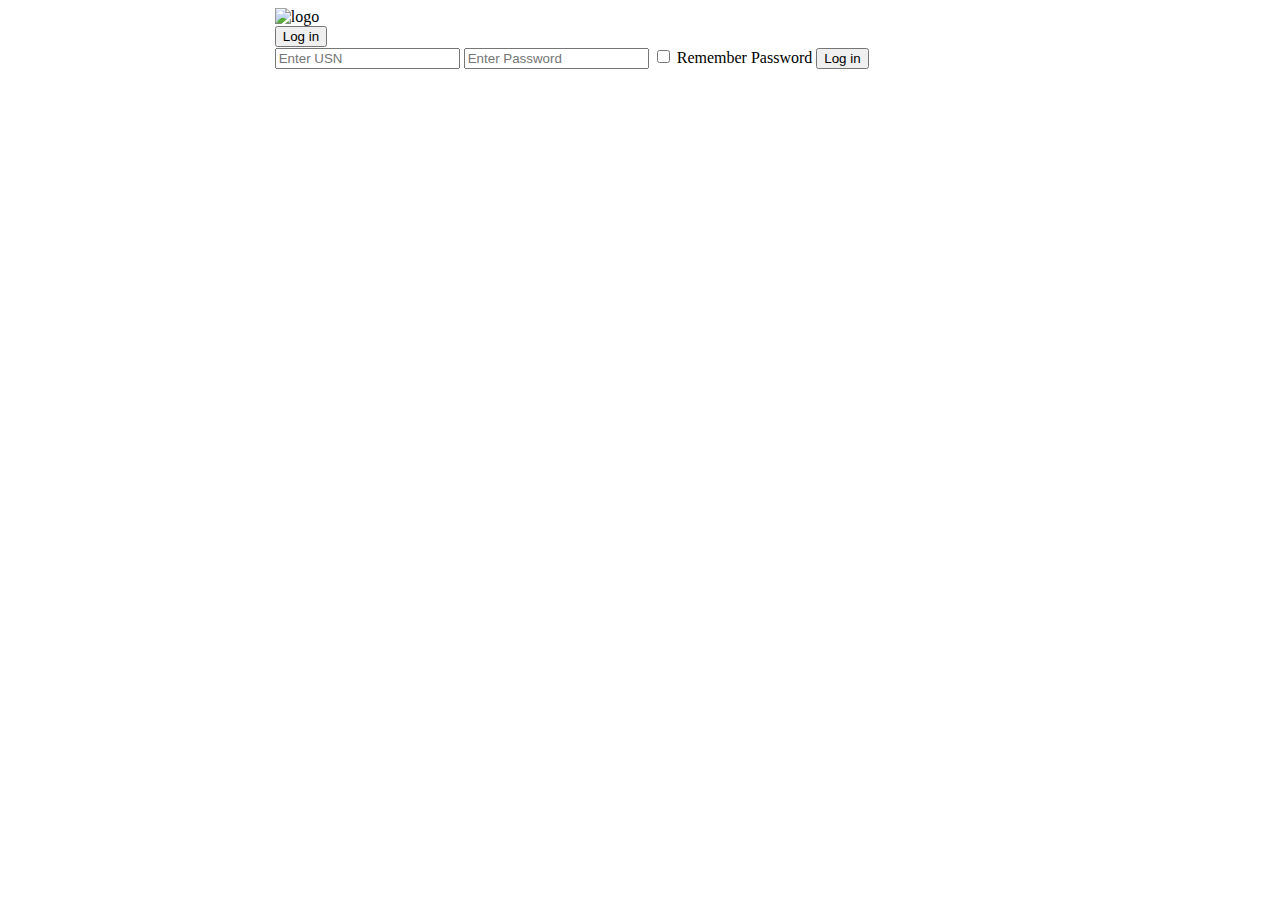
==== loginpage.html @ fd219c6a "Add files via upload" ====
<html>
  <head>
    <title>Login Page</title>
    <link rel="stylesheet" href="style.css">

  </head>

  
<body>
  

    <div class="topnav">
	<h2 style="font-family:Arial; color:white;float:left;margin-left:40px"> Aictc activity points </h2>
		
	</div>
    
      
    </div>
    
    <div class="hero">
        <div class="logo">
            <img src="clglogo2.png" alt="logo" > 
            </div>
       <div class="form-box">
         <div class="button-box">
            <div id="btn"></div>
            <button type="button" class="toggle-btn">Log in</button>
                        
         </div>
         <form class="input-group">
            <input type="text" class="input-field" placeholder="Enter USN" required>
            <input type="text" class="input-field" placeholder="Enter Password" required>
            <input type="checkbox" class="check-box"> <span> Remember Password</span>
            <button type="submit" class="submit-btn">Log in</button>
         </form>
       </div>

    </div>


</body>
</html>
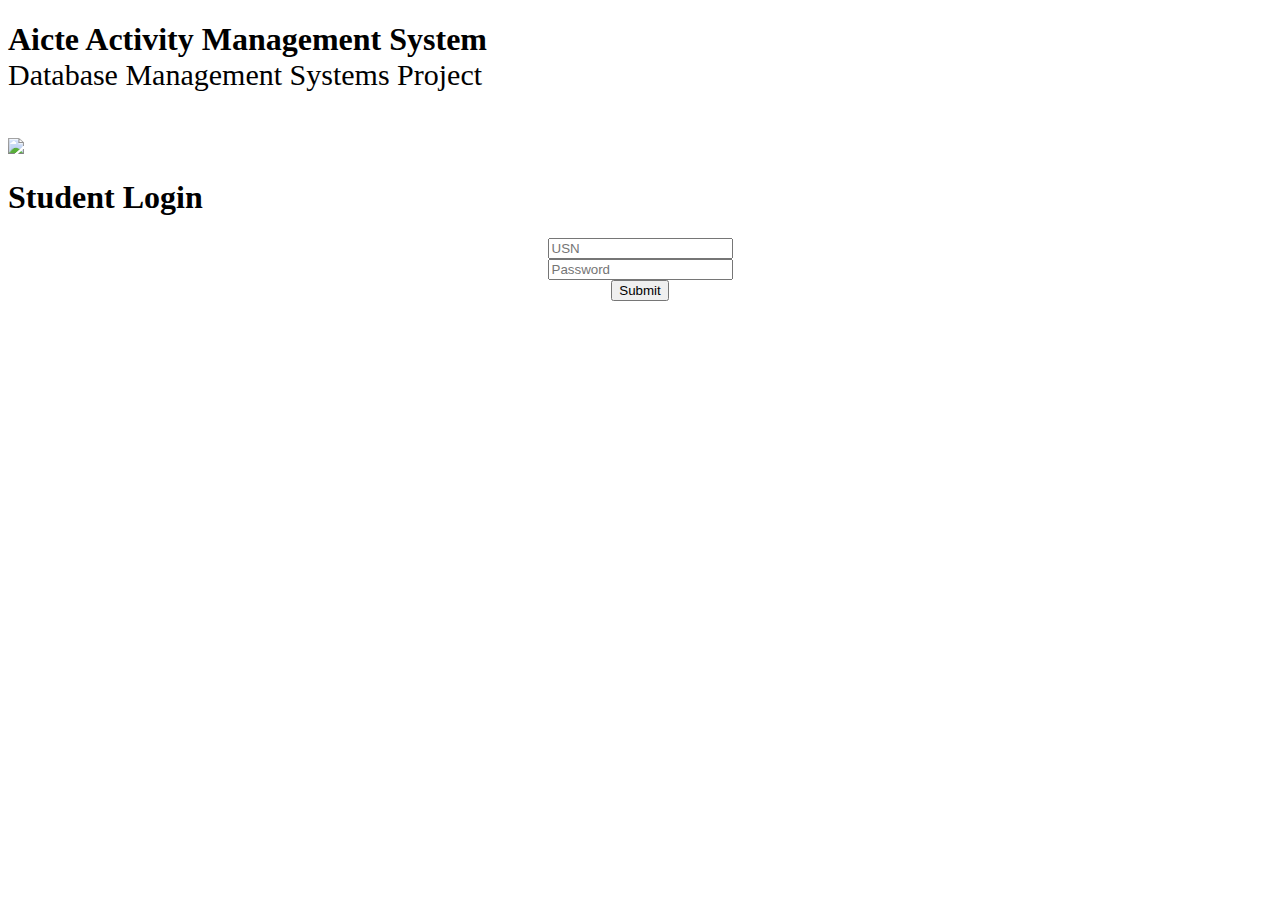
==== commit b078c895: "Add files via upload" ====
--- a/loginpage.html
+++ b/loginpage.html
@@ -1,42 +1,48 @@
+<!DOCTYPE html>
 <html>
-  <head>
-    <title>Login Page</title>
-    <link rel="stylesheet" href="style.css">
 
-  </head>
+<link rel="stylesheet" type="text/css" href="./css/login1.css">
+<head>
+<div class="header">
+  <h1>Aicte Activity Management System</h1>
+ <p style="margin-top:-20px;line-height:1;font-size:30px;">Database Management Systems Project</p>
+</div>
+<title>
+Aicte Activity Management System 
+</title>
+</head>
 
-  
 <body>
   
-
-    <div class="topnav">
-	<h2 style="font-family:Arial; color:white;float:left;margin-left:40px"> Aictc activity points </h2>
-		
+  <br>
+  <div class="logo">
+    <img src="./images/clglogo2.png">  
+  </div>
+	<div class="container">
+    
+    
+		<form method="post" action="">
+			<div id="div_login">
+				<h1>Student Login</h1>
+				<center>
+				<div>
+					<input type="text" class="textbox" id="usn" name="usn" placeholder="USN" />
+				</div>
+				<div>
+					<input type="password" class="textbox" id="pwd" name="pwd" placeholder="Password"/>
+				</div>
+				<div>
+				
+				<input type="submit" value="Submit" name="submit" id="submit" />
+			
+				</div>
+				</center>
+			</div>
+		</form>
 	</div>
-    
-      
-    </div>
-    
-    <div class="hero">
-        <div class="logo">
-            <img src="clglogo2.png" alt="logo" > 
-            </div>
-       <div class="form-box">
-         <div class="button-box">
-            <div id="btn"></div>
-            <button type="button" class="toggle-btn">Log in</button>
-                        
-         </div>
-         <form class="input-group">
-            <input type="text" class="input-field" placeholder="Enter USN" required>
-            <input type="text" class="input-field" placeholder="Enter Password" required>
-            <input type="checkbox" class="check-box"> <span> Remember Password</span>
-            <button type="submit" class="submit-btn">Log in</button>
-         </form>
-       </div>
-
-    </div>
 
 
+	
 </body>
+
 </html>